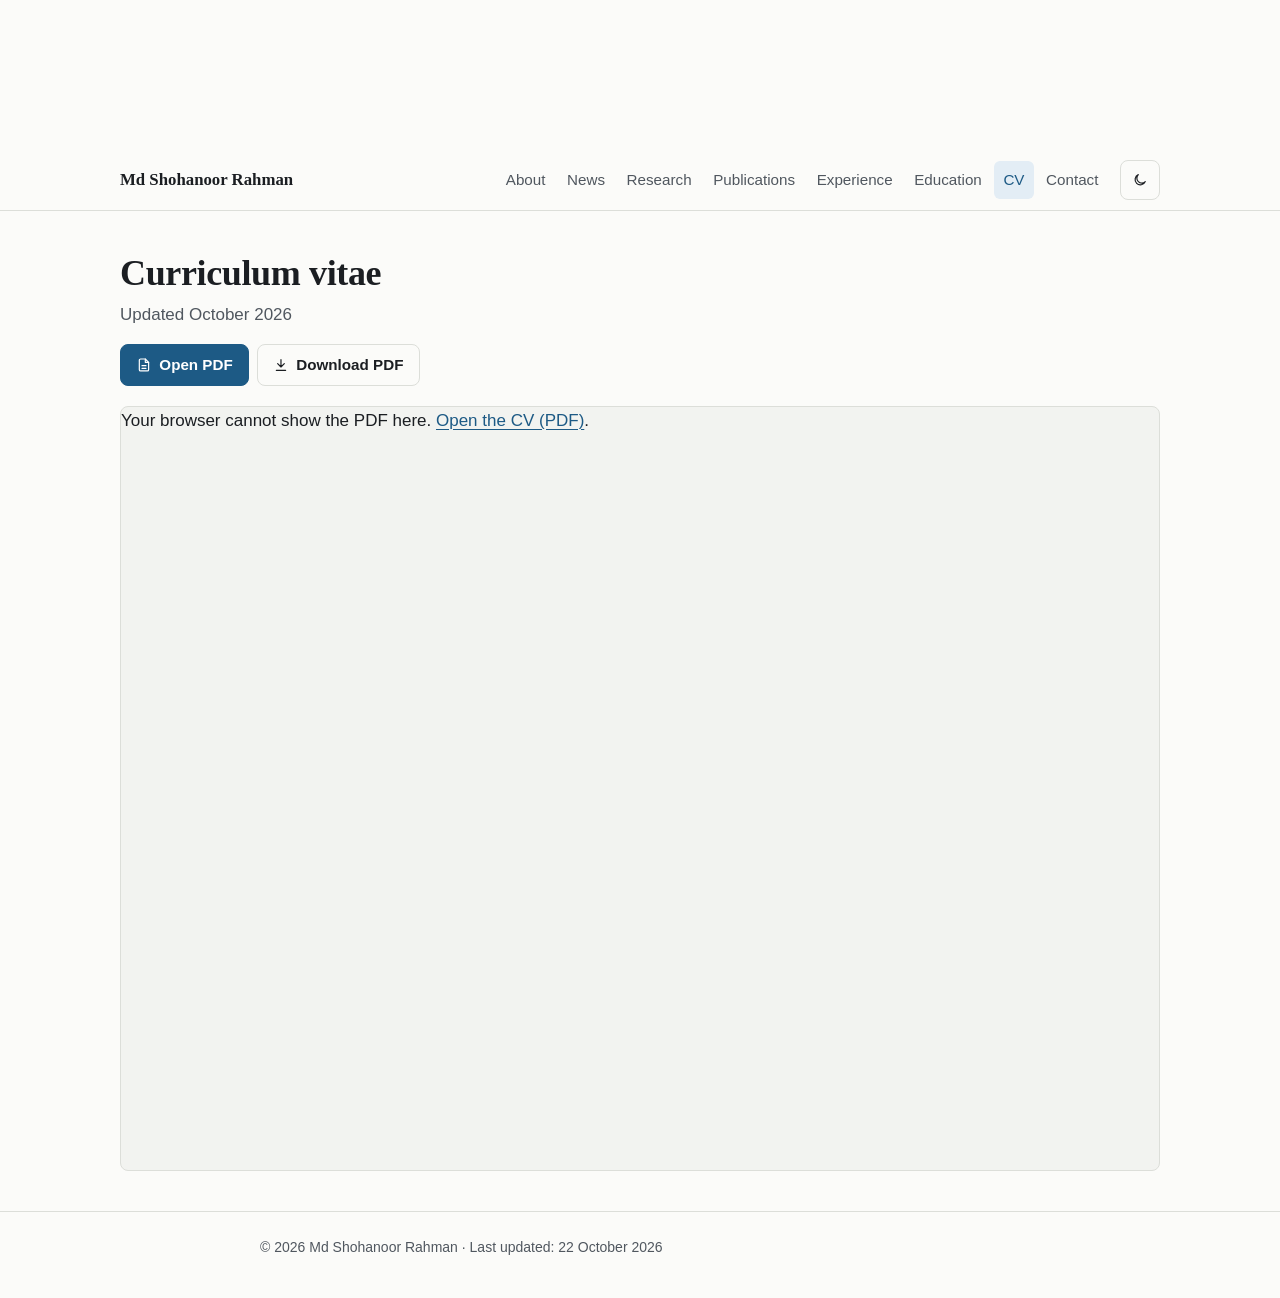
==== cv.html @ 80016733 "Add CV page with embedded PDF on desktop The PDF keeps its existing URL so links already shared stay" ====
<!DOCTYPE html>
<html lang="en">
<head>
<meta charset="utf-8">
<meta name="viewport" content="width=device-width, initial-scale=1">
<title>CV: Md Shohanoor Rahman</title>
<meta name="description" content="Curriculum vitae of Md Shohanoor Rahman, software engineer in Dhaka working on trustworthy machine learning for medical imaging.">
<link rel="canonical" href="https://srahman7900.github.io/cv.html">
<link rel="icon" href="favicon.svg" type="image/svg+xml">
<meta name="theme-color" content="#fbfbf9" media="(prefers-color-scheme: light)">
<meta name="theme-color" content="#14171a" media="(prefers-color-scheme: dark)">
<meta property="og:type" content="website">
<meta property="og:title" content="CV: Md Shohanoor Rahman">
<meta property="og:description" content="Curriculum vitae of Md Shohanoor Rahman, software engineer in Dhaka working on trustworthy machine learning for medical imaging.">
<meta property="og:url" content="https://srahman7900.github.io/cv.html">
<meta property="og:image" content="https://srahman7900.github.io/assets/img/portrait.jpg">
<meta name="twitter:card" content="summary">
<script>document.documentElement.classList.add('js');try{var t=localStorage.getItem('theme');if(t==='light'||t==='dark')document.documentElement.setAttribute('data-theme',t)}catch(e){}</script>
<link rel="stylesheet" href="assets/css/style.css">
<script src="assets/js/main.js" defer></script>
</head>
<body id="top">

<svg xmlns="http://www.w3.org/2000/svg" hidden>
  <symbol id="i-pdf" viewBox="0 0 24 24" fill="none" stroke="currentColor" stroke-width="1.8" stroke-linejoin="round" stroke-linecap="round"><path d="M14 3H7a2 2 0 0 0-2 2v14a2 2 0 0 0 2 2h10a2 2 0 0 0 2-2V8z"/><path d="M14 3v5h5M9 13h6M9 17h6"/></symbol>
  <symbol id="i-download" viewBox="0 0 24 24" fill="none" stroke="currentColor" stroke-width="1.8" stroke-linejoin="round" stroke-linecap="round"><path d="M12 4v11M7 10l5 5 5-5M5 20h14"/></symbol>
  <symbol id="i-moon" viewBox="0 0 24 24" fill="none" stroke="currentColor" stroke-width="1.8" stroke-linejoin="round" stroke-linecap="round"><path d="M20 14.5A8 8 0 1 1 9.5 4a6.5 6.5 0 0 0 10.5 10.5z"/></symbol>
  <symbol id="i-sun" viewBox="0 0 24 24" fill="none" stroke="currentColor" stroke-width="1.8" stroke-linecap="round"><circle cx="12" cy="12" r="4"/><path d="M12 2v2M12 20v2M2 12h2M20 12h2M4.9 4.9l1.4 1.4M17.7 17.7l1.4 1.4M4.9 19.1l1.4-1.4M17.7 6.3l1.4-1.4"/></symbol>
  <symbol id="i-menu" viewBox="0 0 24 24" fill="none" stroke="currentColor" stroke-width="1.8" stroke-linecap="round"><path d="M4 7h16M4 12h16M4 17h16"/></symbol>
</svg>

<a class="skip-link" href="#main">Skip to content</a>

<header class="site-header">
  <div class="nav-wrap">
    <a class="brand" href="index.html">Md Shohanoor Rahman</a>
    <nav aria-label="Main">
      <button class="menu-btn" type="button" aria-expanded="false" aria-controls="nav-list">
        <svg class="icon" aria-hidden="true"><use href="#i-menu"/></svg>Menu
      </button>
      <ul class="nav-list" id="nav-list">
        <li><a href="index.html#about">About</a></li>
        <li><a href="index.html#news">News</a></li>
        <li><a href="index.html#research">Research</a></li>
        <li><a href="index.html#publications">Publications</a></li>
        <li><a href="index.html#experience">Experience</a></li>
        <li><a href="index.html#education">Education</a></li>
        <li><a href="cv.html" aria-current="page">CV</a></li>
        <li><a href="index.html#contact">Contact</a></li>
      </ul>
    </nav>
    <button class="icon-btn theme-btn" type="button" aria-label="Switch colour theme">
      <svg class="icon i-moon" aria-hidden="true"><use href="#i-moon"/></svg>
      <svg class="icon i-sun" aria-hidden="true"><use href="#i-sun"/></svg>
    </button>
  </div>
</header>

<main id="main" class="wrap cv-wrap">
  <div class="cv-head">
    <h1>Curriculum vitae</h1>
    <p class="muted">Updated October 2026</p>
    <ul class="btn-row">
      <li><a class="btn btn-primary" href="Shohanoor_Rahman_CV.pdf"><svg class="icon" aria-hidden="true"><use href="#i-pdf"/></svg>Open PDF</a></li>
      <li><a class="btn" href="Shohanoor_Rahman_CV.pdf" download="Shohanoor_Rahman_CV.pdf"><svg class="icon" aria-hidden="true"><use href="#i-download"/></svg>Download PDF</a></li>
    </ul>
    <p class="cv-mobile-note muted small">On a phone, the PDF opens in your browser&rsquo;s own viewer.</p>
  </div>

  <!-- Embedded on desktop only; hidden under 768 px by the stylesheet -->
  <object class="cv-frame" data="Shohanoor_Rahman_CV.pdf#view=FitH" type="application/pdf" aria-label="CV of Md Shohanoor Rahman (PDF)">
    <p>Your browser cannot show the PDF here. <a href="Shohanoor_Rahman_CV.pdf">Open the CV (PDF)</a>.</p>
  </object>
</main>

<footer class="site-footer">
  <div class="wrap">
    <p>&copy; 2026 Md Shohanoor Rahman · Last updated: 22 October 2026</p>
  </div>
</footer>

</body>
</html>
---- assets/css/style.css ----
/* Md Shohanoor Rahman: site styles. One file, no build step. */

/* ---------- Colour tokens (light by default) ---------- */
:root {
  color-scheme: light;
  --bg: #fbfbf9;
  --surface: #f2f3f0;
  --text: #1b1e22;
  --muted: #50575f;
  --rule: #dcded9;
  --accent: #1d5a85;
  --accent-text: #ffffff;
  --accent-soft: #e3edf5;
  --focus: #b35c00;

  --sans: -apple-system, BlinkMacSystemFont, "Segoe UI", Roboto, "Helvetica Neue", Arial, sans-serif;
  --serif: "Iowan Old Style", "Palatino Linotype", Palatino, "Book Antiqua", Georgia, serif;
  --mono: ui-monospace, SFMono-Regular, Menlo, Consolas, monospace;

  --col: 800px;
  --header-h: 60px;
}

/* Dark: follow the system unless the visitor chose light */
@media (prefers-color-scheme: dark) {
  :root:not([data-theme="light"]) {
    color-scheme: dark;
    --bg: #14171a;
    --surface: #1c2125;
    --text: #e6e8ea;
    --muted: #a6aeb6;
    --rule: #2e353b;
    --accent: #82bbe8;
    --accent-text: #0f1215;
    --accent-soft: #1b2a36;
    --focus: #f0a64a;
  }
}
/* Dark: chosen with the toggle */
:root[data-theme="dark"] {
  color-scheme: dark;
  --bg: #14171a;
  --surface: #1c2125;
  --text: #e6e8ea;
  --muted: #a6aeb6;
  --rule: #2e353b;
  --accent: #82bbe8;
  --accent-text: #0f1215;
  --accent-soft: #1b2a36;
  --focus: #f0a64a;
}

/* ---------- Base ---------- */
*, *::before, *::after { box-sizing: border-box; }
html { -webkit-text-size-adjust: 100%; scroll-padding-top: calc(var(--header-h) + 12px); }
@media (prefers-reduced-motion: no-preference) {
  html { scroll-behavior: smooth; }
}
body {
  margin: 0;
  background: var(--bg);
  color: var(--text);
  font-family: var(--sans);
  font-size: 1.0625rem;
  line-height: 1.6;
  overflow-wrap: break-word;
}
img, svg { display: block; max-width: 100%; }
a { color: var(--accent); text-underline-offset: 0.18em; text-decoration-thickness: 1px; }
a:hover { text-decoration-thickness: 2px; }
:focus-visible { outline: 3px solid var(--focus); outline-offset: 2px; border-radius: 3px; }
p { margin: 0 0 1rem; }
ul, ol { margin: 0 0 1rem; padding-left: 1.25rem; }
li { margin-bottom: 0.4rem; }
h1, h2, h3, h4 { line-height: 1.25; margin: 0 0 0.75rem; }
h1 { font-family: var(--serif); font-size: 2.25rem; font-weight: 600; letter-spacing: -0.01em; }
h2 { font-family: var(--serif); font-size: 1.5rem; font-weight: 600; }
h3 { font-size: 1.125rem; font-weight: 650; }
h4 { font-size: 1rem; font-weight: 650; margin-top: 1.25rem; }
.small { font-size: 0.9rem; }
.muted { color: var(--muted); }

.icon { width: 1.05em; height: 1.05em; flex: none; }
.visually-hidden {
  position: absolute !important; width: 1px; height: 1px; overflow: hidden;
  clip: rect(0 0 0 0); white-space: nowrap;
}

/* Skip link: visible only on keyboard focus */
.skip-link {
  position: absolute; left: 1rem; top: -100px; z-index: 100;
  background: var(--accent); color: var(--accent-text);
  padding: 0.5rem 0.9rem; border-radius: 6px; text-decoration: none;
}
.skip-link:focus { top: 0.75rem; }

/* ---------- Header and navigation ---------- */
.site-header {
  position: sticky; top: 0; z-index: 50;
  background: var(--bg);
  border-bottom: 1px solid var(--rule);
}
.nav-wrap {
  max-width: 1080px; margin: 0 auto; padding: 0 1.25rem;
  height: var(--header-h);
  display: flex; align-items: center; gap: 0.75rem;
}
.brand {
  font-family: var(--serif); font-weight: 600; font-size: 1.05rem;
  color: var(--text); text-decoration: none; margin-right: auto; white-space: nowrap;
}
.nav-list {
  list-style: none; margin: 0; padding: 0;
  display: flex; gap: 0.15rem;
}
.nav-list li { margin: 0; }
.nav-list a {
  display: block; padding: 0.4rem 0.6rem; border-radius: 6px;
  color: var(--muted); text-decoration: none; font-size: 0.95rem;
}
.nav-list a:hover { color: var(--text); background: var(--surface); }
.nav-list a.active, .nav-list a[aria-current="page"] { color: var(--accent); background: var(--accent-soft); }

.icon-btn, .menu-btn {
  display: inline-flex; align-items: center; justify-content: center; gap: 0.4rem;
  min-width: 40px; height: 40px; padding: 0 0.6rem;
  border: 1px solid var(--rule); border-radius: 8px;
  background: transparent; color: var(--text); font: inherit; font-size: 0.95rem;
  cursor: pointer;
}
.icon-btn:hover, .menu-btn:hover { background: var(--surface); }
.menu-btn { display: none; }

/* Theme icon: show the sun in dark mode, the moon in light mode */
.theme-btn .i-sun { display: none; }
:root[data-theme="dark"] .theme-btn .i-sun { display: block; }
:root[data-theme="dark"] .theme-btn .i-moon { display: none; }
@media (prefers-color-scheme: dark) {
  :root:not([data-theme="light"]) .theme-btn .i-sun { display: block; }
  :root:not([data-theme="light"]) .theme-btn .i-moon { display: none; }
}

/* Compact menu below 900 px (only when JS runs; without JS the links wrap) */
@media (max-width: 899px) {
  .js .menu-btn { display: inline-flex; }
  .js .nav-list {
    display: none;
    position: absolute; left: 0; right: 0; top: var(--header-h);
    flex-direction: column; gap: 0;
    background: var(--bg); border-bottom: 1px solid var(--rule);
    padding: 0.5rem 1.25rem 1rem;
    box-shadow: 0 8px 16px rgba(0, 0, 0, 0.08);
  }
  .js .nav-list.open { display: flex; }
  .js .nav-list a { padding: 0.65rem 0.5rem; font-size: 1rem; }
  html:not(.js) .nav-wrap { height: auto; flex-wrap: wrap; padding-block: 0.5rem; }
  html:not(.js) .nav-list { flex-wrap: wrap; }
}

/* ---------- Layout ---------- */
.wrap { max-width: var(--col); margin: 0 auto; padding: 0 1.25rem; }
main section {
  padding: 3rem 0;
  border-top: 1px solid var(--rule);
}
main section:first-child { border-top: 0; }
.lead { font-size: 1.125rem; }

/* ---------- Hero ---------- */
.hero {
  display: grid; gap: 1.75rem; align-items: center;
  grid-template-columns: 1fr auto;
  padding: 3.5rem 0 3rem;
}
.hero h1 { margin-bottom: 0.6rem; }
.identity { font-size: 1.2rem; line-height: 1.5; margin-bottom: 0.75rem; max-width: 34em; }
.status-line { color: var(--muted); margin-bottom: 1.5rem; }
.portrait {
  width: 176px; height: 176px; border-radius: 50%;
  object-fit: cover; background: var(--surface);
  border: 1px solid var(--rule);
}
@media (max-width: 640px) {
  .hero { grid-template-columns: 1fr; padding-top: 2rem; gap: 1.25rem; }
  .hero picture { order: -1; }
  .portrait { width: 112px; height: 112px; }
  h1 { font-size: 1.95rem; }
  .identity { font-size: 1.1rem; }
}

/* ---------- Buttons ---------- */
.btn-row { display: flex; flex-wrap: wrap; gap: 0.5rem; margin: 0; padding: 0; list-style: none; }
.btn-row li { margin: 0; }
.btn {
  display: inline-flex; align-items: center; gap: 0.45rem;
  min-height: 42px; padding: 0.45rem 0.95rem;
  border: 1px solid var(--rule); border-radius: 8px;
  background: transparent; color: var(--text);
  font: inherit; font-size: 0.95rem; font-weight: 550; line-height: 1.2;
  text-decoration: none; cursor: pointer;
}
.btn:hover { border-color: var(--accent); color: var(--accent); }
.btn-primary { background: var(--accent); border-color: var(--accent); color: var(--accent-text); }
.btn-primary:hover { color: var(--accent-text); filter: brightness(1.08); }
.btn-sm { min-height: 34px; padding: 0.25rem 0.7rem; font-size: 0.85rem; border-radius: 6px; }

/* ---------- Chips ---------- */
.chips { list-style: none; padding: 0; margin: 1.25rem 0 0; display: flex; flex-wrap: wrap; gap: 0.45rem; }
.chips li {
  margin: 0; padding: 0.2rem 0.7rem;
  border: 1px solid var(--rule); border-radius: 999px;
  font-size: 0.875rem; color: var(--muted);
}

/* ---------- News ---------- */
.news { list-style: none; padding: 0; margin: 0; }
.news li {
  display: grid; grid-template-columns: 6.5rem 1fr; gap: 0.25rem 1rem;
  padding: 0.6rem 0; margin: 0; border-bottom: 1px solid var(--rule);
}
.news li:last-child { border-bottom: 0; }
.news time { color: var(--muted); font-size: 0.95rem; font-variant-numeric: tabular-nums; padding-top: 0.05rem; }
@media (max-width: 520px) {
  .news li { grid-template-columns: 1fr; }
}

/* ---------- Featured study card ---------- */
.card {
  border: 1px solid var(--rule); border-radius: 12px;
  padding: 1.5rem 1.5rem 1.25rem;
}
.card h3 { font-size: 1.2rem; line-height: 1.35; }
.authors { margin-bottom: 0.35rem; }
.venue { font-style: italic; margin-bottom: 0.6rem; }
.question { font-size: 1.075rem; margin-top: 1rem; }
.question b { font-weight: 650; }

.tiles {
  list-style: none; padding: 0; margin: 1.25rem 0;
  display: grid; grid-template-columns: repeat(4, 1fr); gap: 0.6rem;
}
.tiles li {
  margin: 0; padding: 0.85rem 0.8rem;
  background: var(--surface); border-radius: 8px;
}
.tiles .num {
  display: block; font-family: var(--serif); font-size: 1.5rem; font-weight: 600;
  line-height: 1.15; color: var(--text); font-variant-numeric: tabular-nums;
}
.tiles .cap { display: block; font-size: 0.85rem; color: var(--muted); line-height: 1.4; margin-top: 0.3rem; }
@media (max-width: 640px) {
  .tiles { grid-template-columns: repeat(2, 1fr); }
}

/* Method outline: boxes joined by arrows; stacks on small screens */
.method { margin: 1.5rem 0 0.5rem; }
.method svg { width: 100%; height: auto; }
.method .flow-v { display: none; margin: 0 auto; max-width: 260px; }
.method figcaption { font-size: 0.875rem; color: var(--muted); margin-top: 0.5rem; }
@media (max-width: 640px) {
  .method .flow-h { display: none; }
  .method .flow-v { display: block; }
}
.flow-box { fill: var(--surface); stroke: var(--rule); }
.flow-box.end { fill: var(--accent-soft); stroke: var(--accent); }
.flow-text { fill: var(--text); font-family: var(--sans); font-size: 13px; }
.flow-arrow { stroke: var(--muted); fill: none; stroke-width: 1.5; }
.flow-head { fill: var(--muted); }

.limits {
  font-size: 0.875rem; color: var(--muted);
  border-top: 1px solid var(--rule); padding-top: 0.85rem; margin: 1.25rem 0 1rem;
}

/* ---------- Publications ---------- */
.pub-group { margin-top: 2rem; }
.pub-group:first-of-type { margin-top: 0; }
.pub-group > h3 { font-size: 0.85rem; text-transform: uppercase; letter-spacing: 0.06em; color: var(--muted); font-weight: 600; }
.pub { padding: 1rem 0 1.1rem; border-bottom: 1px solid var(--rule); }
.pub:last-child { border-bottom: 0; }
.pub-title { font-weight: 650; margin-bottom: 0.3rem; }
.pub-id { color: var(--muted); font-weight: 500; font-variant-numeric: tabular-nums; margin-right: 0.25rem; }
.pub p { margin-bottom: 0.3rem; }
.tags { list-style: none; padding: 0; margin: 0.45rem 0 0.65rem; display: flex; flex-wrap: wrap; gap: 0.35rem; }
.tags li {
  margin: 0; font-size: 0.78rem; font-weight: 600; letter-spacing: 0.02em;
  padding: 0.1rem 0.5rem; border-radius: 4px;
  background: var(--accent-soft); color: var(--text);
}
.bib { margin-top: 0.75rem; }
.bib[hidden] { display: none; }
.bib pre {
  margin: 0; padding: 0.85rem 1rem; overflow-x: auto;
  background: var(--surface); border-radius: 8px;
  font-family: var(--mono); font-size: 0.8rem; line-height: 1.5;
}
.bib-bar { display: flex; align-items: center; gap: 0.75rem; margin-top: 0.5rem; }
.copy-status { font-size: 0.85rem; color: var(--muted); }

/* ---------- Experience and education entries ---------- */
.entry { margin-bottom: 2rem; }
.entry:last-child { margin-bottom: 0; }
.entry h3 { margin-bottom: 0.2rem; }
.meta { color: var(--muted); font-size: 0.95rem; margin-bottom: 0.6rem; }
.role { margin-bottom: 0.5rem; }
.projects { list-style: none; padding: 0; }
.projects li { margin-bottom: 0.9rem; }
.stack { display: block; font-size: 0.85rem; color: var(--muted); margin-top: 0.1rem; }

details.coursework { margin-top: 1rem; }
details.coursework summary {
  cursor: pointer; font-weight: 600; padding: 0.35rem 0; width: fit-content;
}
.course-grid {
  list-style: none; padding: 0; margin: 0.75rem 0 0;
  display: grid; grid-template-columns: 1fr; gap: 0.3rem 1.5rem;
  font-size: 0.95rem;
}
.course-grid li { margin: 0; }
@media (min-width: 768px) {
  .course-grid { grid-template-columns: repeat(3, 1fr); }
}

/* ---------- Skills ---------- */
.skills { margin: 0; }
.skills div { display: grid; grid-template-columns: 13rem 1fr; gap: 1rem; padding: 0.55rem 0; border-bottom: 1px solid var(--rule); }
.skills div:last-child { border-bottom: 0; }
.skills dt { font-weight: 650; }
.skills dd { margin: 0; }
@media (max-width: 640px) {
  .skills div { grid-template-columns: 1fr; gap: 0.15rem; }
}

/* ---------- Training ---------- */
.sub { margin-top: 1.75rem; }
.sub:first-of-type { margin-top: 0; }
.cert-list li { margin-bottom: 0.3rem; }
.minor { font-size: 0.925rem; color: var(--muted); }

/* ---------- Contact ---------- */
.contact-links { margin-top: 1rem; }
.email-text { margin-top: 1rem; color: var(--muted); }

/* ---------- Footer ---------- */
.site-footer {
  border-top: 1px solid var(--rule);
  padding: 1.5rem 0 2.5rem; color: var(--muted); font-size: 0.875rem;
}
.site-footer p { margin: 0; }

/* ---------- CV page ---------- */
.cv-head { padding: 2.5rem 0 1.25rem; }
.cv-head h1 { margin-bottom: 0.3rem; }
.cv-frame {
  display: block; width: 100%; height: 85vh;
  border: 1px solid var(--rule); border-radius: 8px; background: var(--surface);
  margin-bottom: 2.5rem;
}
.cv-wrap { max-width: 1080px; }
@media (max-width: 767px) {
  .cv-frame { display: none; }
  .cv-mobile-note { display: block; }
}
.cv-mobile-note { display: none; margin-top: 1.25rem; }

/* ---------- 404 ---------- */
.notfound { padding: 5rem 0; }

/* ---------- Print: ink-light summary ---------- */
@media print {
  :root, :root[data-theme="dark"] {
    color-scheme: light;
    --bg: #fff; --surface: #fff; --text: #000; --muted: #333; --rule: #bbb;
    --accent: #000; --accent-soft: #fff; --accent-text: #000;
  }
  body { font-size: 10.5pt; line-height: 1.45; }
  .site-header, .skip-link, .btn-row, .theme-btn, .bib, .actions, .method, .portrait, picture, .cv-frame { display: none !important; }
  main section { padding: 1rem 0; break-inside: auto; }
  .hero { display: block; padding: 0 0 0.5rem; }
  h2, h3 { break-after: avoid; }
  .entry, .pub, .tiles li { break-inside: avoid; }
  .card { border: 0; padding: 0; }
  .tiles li { border: 1px solid var(--rule); }
  a { color: #000; text-decoration: none; }
  a[href^="http"]::after, a[href^="mailto"]::after { content: " (" attr(href) ")"; font-size: 0.85em; word-break: break-all; }
  .nav-list a::after, .chips a::after { content: none; }
}
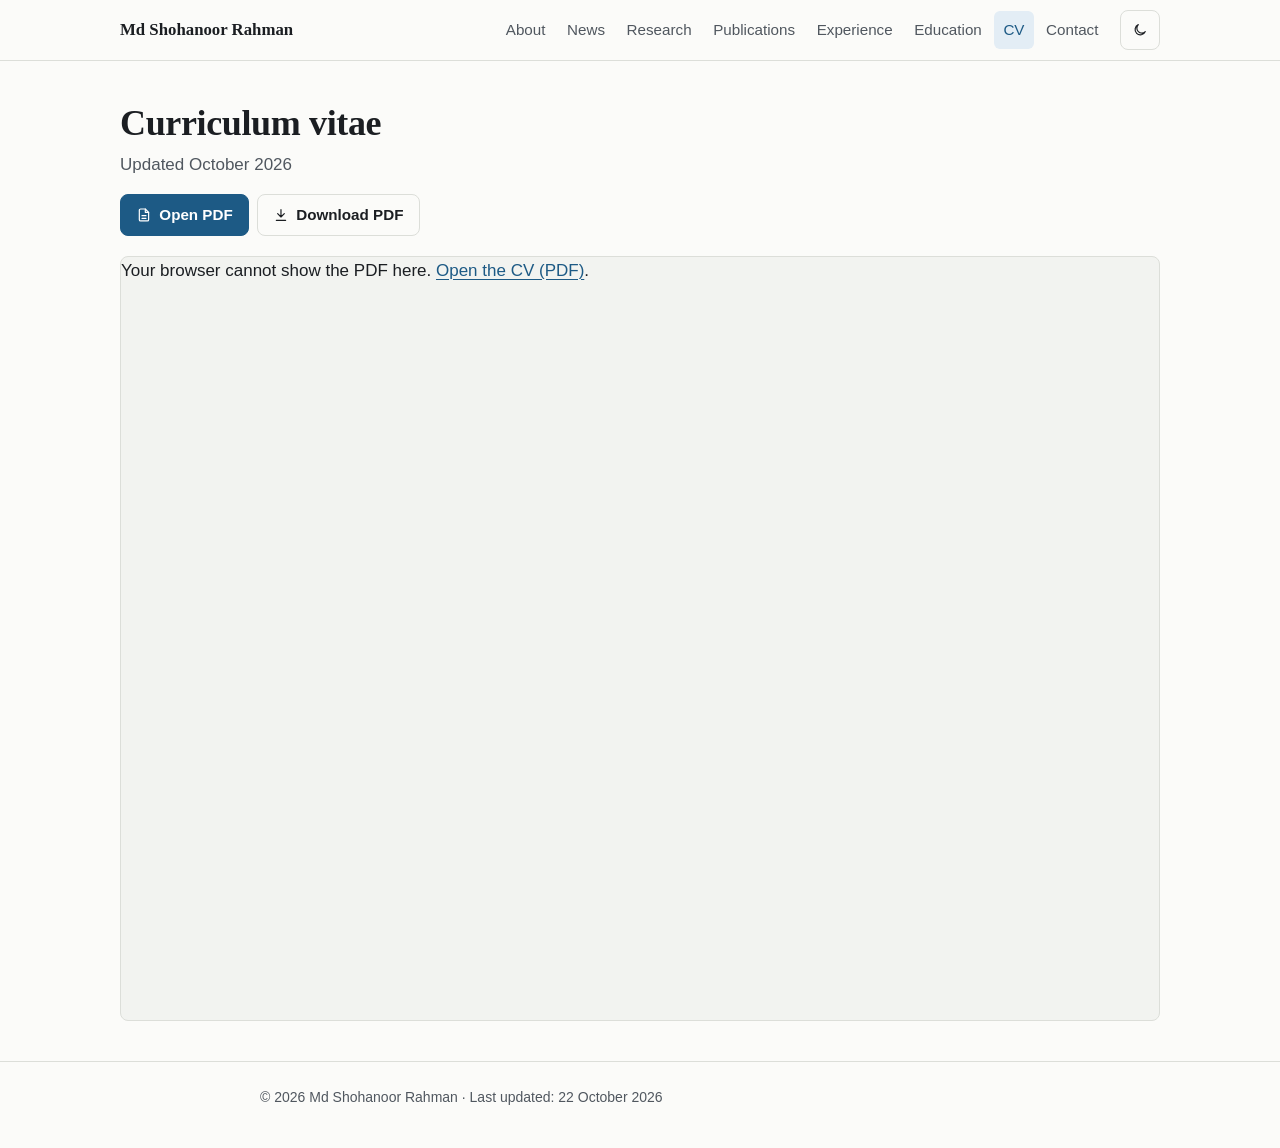
==== commit 9cce290b: "Fix layout issues found in verification Hide the icon sprite (the svg display rule overrode [hidden]" ====
--- a/cv.html
+++ b/cv.html
@@ -68,7 +68,7 @@
   </div>
 
   <!-- Embedded on desktop only; hidden under 768 px by the stylesheet -->
-  <object class="cv-frame" data="Shohanoor_Rahman_CV.pdf#view=FitH" type="application/pdf" aria-label="CV of Md Shohanoor Rahman (PDF)">
+  <object class="cv-frame" data="Shohanoor_Rahman_CV.pdf#view=FitH" type="application/pdf" title="CV of Md Shohanoor Rahman (PDF)">
     <p>Your browser cannot show the PDF here. <a href="Shohanoor_Rahman_CV.pdf">Open the CV (PDF)</a>.</p>
   </object>
 </main>
--- a/assets/css/style.css
+++ b/assets/css/style.css
@@ -66,6 +66,7 @@
   overflow-wrap: break-word;
 }
 img, svg { display: block; max-width: 100%; }
+[hidden] { display: none !important; }
 a { color: var(--accent); text-underline-offset: 0.18em; text-decoration-thickness: 1px; }
 a:hover { text-decoration-thickness: 2px; }
 :focus-visible { outline: 3px solid var(--focus); outline-offset: 2px; border-radius: 3px; }
@@ -173,8 +174,9 @@
   padding: 3.5rem 0 3rem;
 }
 .hero h1 { margin-bottom: 0.6rem; }
+.hero-links { grid-column: 1 / -1; }
 .identity { font-size: 1.2rem; line-height: 1.5; margin-bottom: 0.75rem; max-width: 34em; }
-.status-line { color: var(--muted); margin-bottom: 1.5rem; }
+.status-line { color: var(--muted); margin-bottom: 0; }
 .portrait {
   width: 176px; height: 176px; border-radius: 50%;
   object-fit: cover; background: var(--surface);
@@ -250,6 +252,7 @@
 .tiles .cap { display: block; font-size: 0.85rem; color: var(--muted); line-height: 1.4; margin-top: 0.3rem; }
 @media (max-width: 640px) {
   .tiles { grid-template-columns: repeat(2, 1fr); }
+  .card { padding: 1.1rem 1rem 1rem; }
 }
 
 /* Method outline: boxes joined by arrows; stacks on small screens */
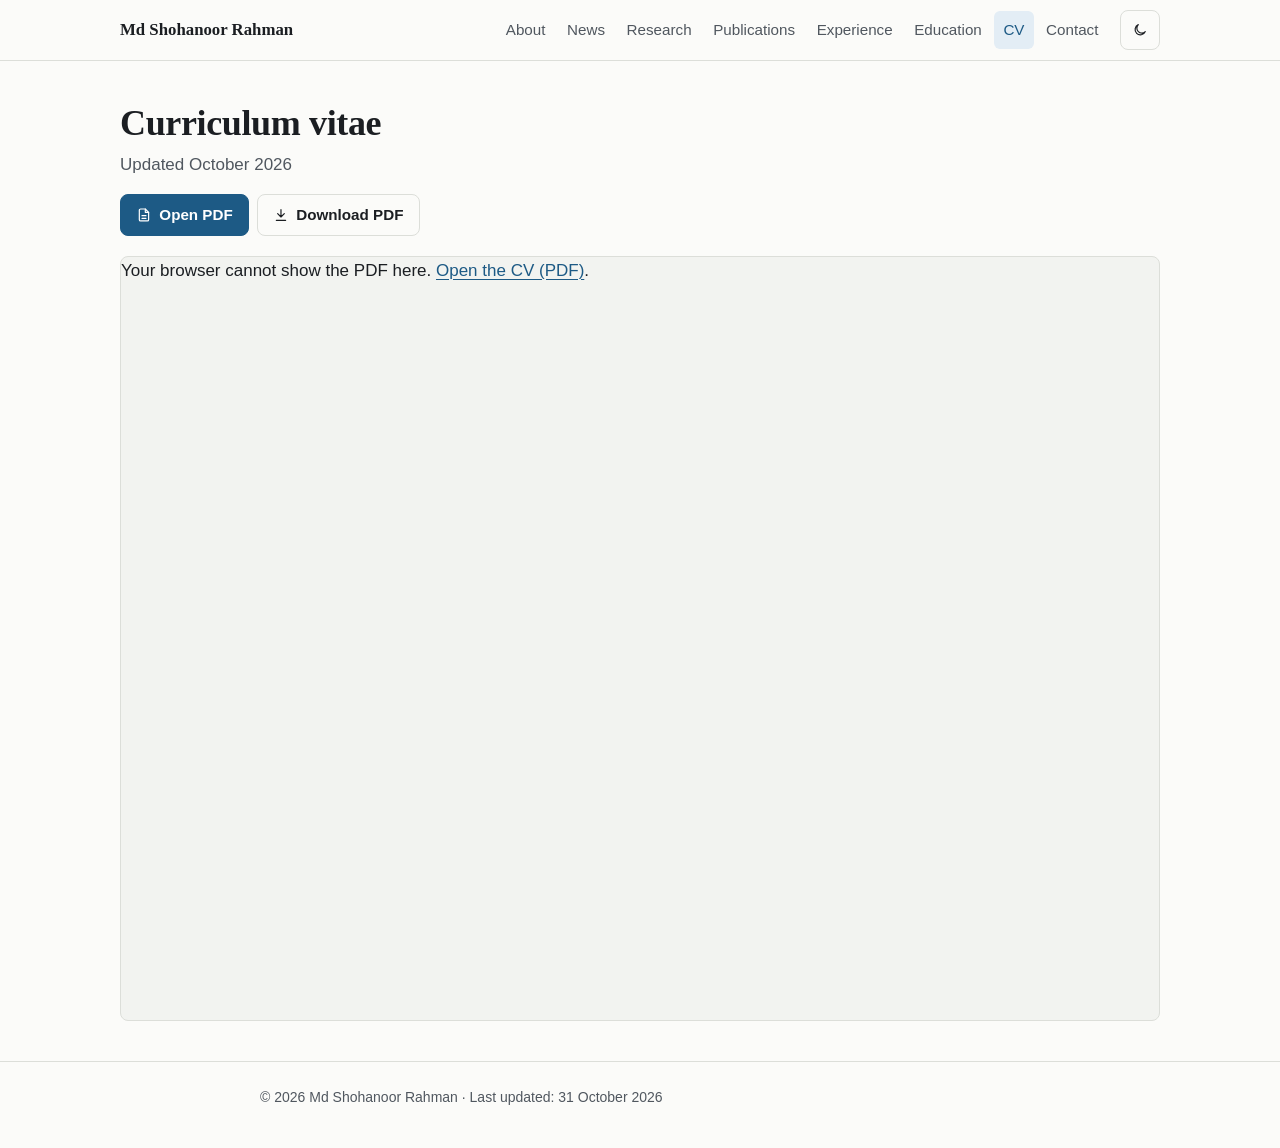
==== commit 54e5a657: "Update site to the final melanoma audit manuscript New title and findings from the final version: ma" ====
--- a/cv.html
+++ b/cv.html
@@ -4,14 +4,14 @@
 <meta charset="utf-8">
 <meta name="viewport" content="width=device-width, initial-scale=1">
 <title>CV: Md Shohanoor Rahman</title>
-<meta name="description" content="Curriculum vitae of Md Shohanoor Rahman, software engineer in Dhaka working on trustworthy machine learning for medical imaging.">
+<meta name="description" content="Curriculum vitae of Md Shohanoor Rahman, software engineer in Dhaka doing research in generative AI and computer vision.">
 <link rel="canonical" href="https://srahman7900.github.io/cv.html">
 <link rel="icon" href="favicon.svg" type="image/svg+xml">
 <meta name="theme-color" content="#fbfbf9" media="(prefers-color-scheme: light)">
 <meta name="theme-color" content="#14171a" media="(prefers-color-scheme: dark)">
 <meta property="og:type" content="website">
 <meta property="og:title" content="CV: Md Shohanoor Rahman">
-<meta property="og:description" content="Curriculum vitae of Md Shohanoor Rahman, software engineer in Dhaka working on trustworthy machine learning for medical imaging.">
+<meta property="og:description" content="Curriculum vitae of Md Shohanoor Rahman, software engineer in Dhaka doing research in generative AI and computer vision.">
 <meta property="og:url" content="https://srahman7900.github.io/cv.html">
 <meta property="og:image" content="https://srahman7900.github.io/assets/img/portrait.jpg">
 <meta name="twitter:card" content="summary">
@@ -75,7 +75,7 @@
 
 <footer class="site-footer">
   <div class="wrap">
-    <p>&copy; 2026 Md Shohanoor Rahman · Last updated: 22 October 2026</p>
+    <p>&copy; 2026 Md Shohanoor Rahman · Last updated: 31 October 2026</p>
   </div>
 </footer>
 
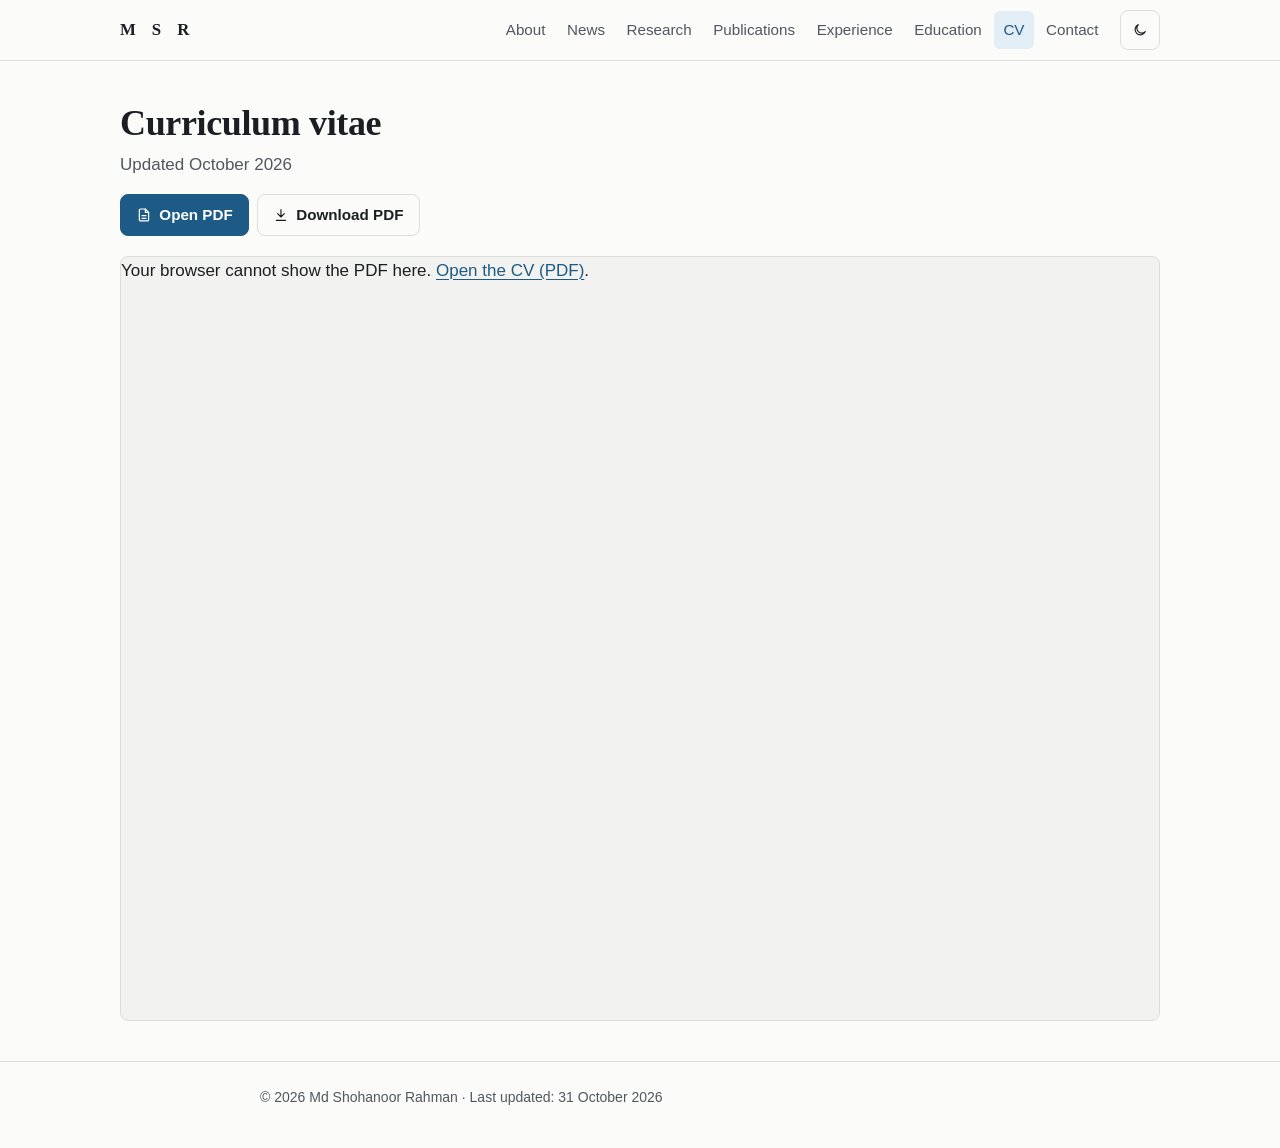
==== commit 19ae0568: "Update CV PDF and simplify brand name in header" ====
--- a/cv.html
+++ b/cv.html
@@ -33,7 +33,7 @@
 
 <header class="site-header">
   <div class="nav-wrap">
-    <a class="brand" href="index.html">Md Shohanoor Rahman</a>
+    <a class="brand" href="index.html">MSR</a>
     <nav aria-label="Main">
       <button class="menu-btn" type="button" aria-expanded="false" aria-controls="nav-list">
         <svg class="icon" aria-hidden="true"><use href="#i-menu"/></svg>Menu
--- a/assets/css/style.css
+++ b/assets/css/style.css
@@ -107,7 +107,7 @@
   display: flex; align-items: center; gap: 0.75rem;
 }
 .brand {
-  font-family: var(--serif); font-weight: 600; font-size: 1.05rem;
+  font-family: var(--serif); font-weight: 600; font-size: 1.05rem; letter-spacing: 1rem;
   color: var(--text); text-decoration: none; margin-right: auto; white-space: nowrap;
 }
 .nav-list {
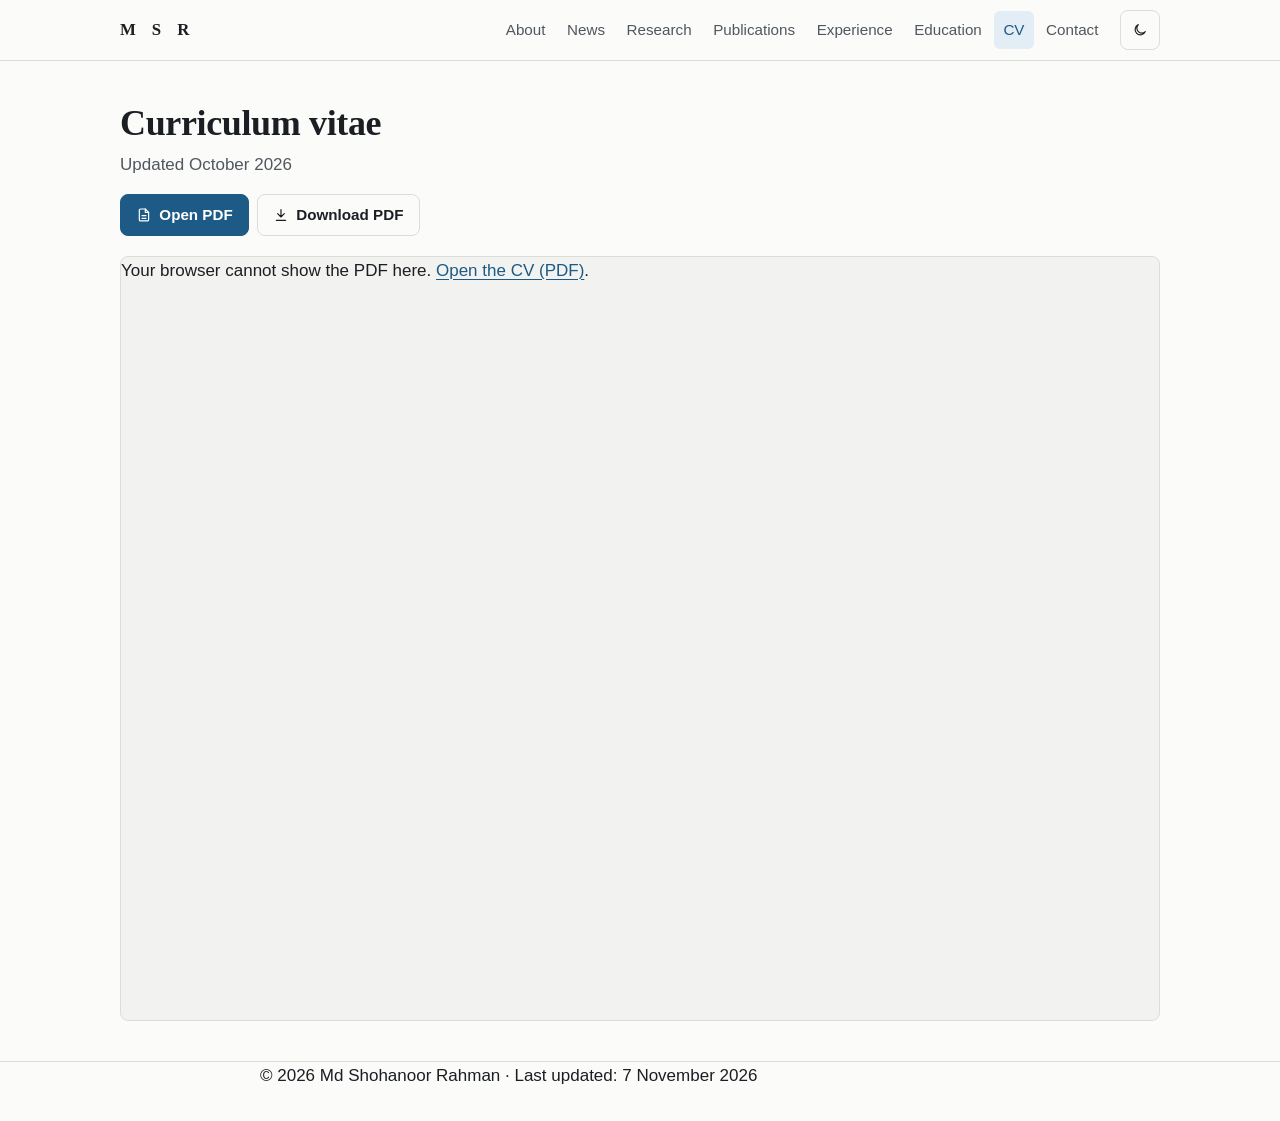
==== commit 01169158: "Add interests and education grid, collaboration form, and footer contact with view count Co-Authored" ====
--- a/cv.html
+++ b/cv.html
@@ -18,6 +18,7 @@
 <script>document.documentElement.classList.add('js');try{var t=localStorage.getItem('theme');if(t==='light'||t==='dark')document.documentElement.setAttribute('data-theme',t)}catch(e){}</script>
 <link rel="stylesheet" href="assets/css/style.css">
 <script src="assets/js/main.js" defer></script>
+<script data-goatcounter="https://srahman7900.goatcounter.com/count" async src="https://gc.zgo.at/count.js"></script>
 </head>
 <body id="top">
 
@@ -75,7 +76,7 @@
 
 <footer class="site-footer">
   <div class="wrap">
-    <p>&copy; 2026 Md Shohanoor Rahman · Last updated: 31 October 2026</p>
+    <p>&copy; 2026 Md Shohanoor Rahman · Last updated: 7 November 2026</p>
   </div>
 </footer>
 
--- a/assets/css/style.css
+++ b/assets/css/style.css
@@ -12,6 +12,8 @@
   --accent-text: #ffffff;
   --accent-soft: #e3edf5;
   --focus: #b35c00;
+  --ok: #1d6b43;
+  --ok-soft: #e5f3eb;
 
   --sans: -apple-system, BlinkMacSystemFont, "Segoe UI", Roboto, "Helvetica Neue", Arial, sans-serif;
   --serif: "Iowan Old Style", "Palatino Linotype", Palatino, "Book Antiqua", Georgia, serif;
@@ -34,6 +36,8 @@
     --accent-text: #0f1215;
     --accent-soft: #1b2a36;
     --focus: #f0a64a;
+    --ok: #7fd3a4;
+    --ok-soft: #17291f;
   }
 }
 /* Dark: chosen with the toggle */
@@ -48,6 +52,8 @@
   --accent-text: #0f1215;
   --accent-soft: #1b2a36;
   --focus: #f0a64a;
+  --ok: #7fd3a4;
+  --ok-soft: #17291f;
 }
 
 /* ---------- Base ---------- */
@@ -206,12 +212,43 @@
 .btn-primary:hover { color: var(--accent-text); filter: brightness(1.08); }
 .btn-sm { min-height: 34px; padding: 0.25rem 0.7rem; font-size: 0.85rem; border-radius: 6px; }
 
-/* ---------- Chips ---------- */
-.chips { list-style: none; padding: 0; margin: 1.25rem 0 0; display: flex; flex-wrap: wrap; gap: 0.45rem; }
-.chips li {
-  margin: 0; padding: 0.2rem 0.7rem;
-  border: 1px solid var(--rule); border-radius: 999px;
-  font-size: 0.875rem; color: var(--muted);
+/* ---------- Section eyebrow and labels ---------- */
+.eyebrow {
+  display: flex; align-items: center; gap: 0.6rem; margin: 0 0 0.4rem;
+  font-family: var(--mono); font-size: 0.75rem; letter-spacing: 0.08em;
+  text-transform: uppercase; color: var(--accent);
+}
+.eyebrow::before { content: ""; width: 1.75rem; height: 1px; background: currentColor; }
+.label {
+  font-family: var(--mono); font-size: 0.75rem; font-weight: 500; letter-spacing: 0.08em;
+  text-transform: uppercase; color: var(--muted); margin: 0 0 0.75rem;
+}
+
+/* ---------- Hero: collaboration pill ---------- */
+.pill-link {
+  display: inline-flex; align-items: center; gap: 0.5rem; margin-top: 0.9rem;
+  padding: 0.25rem 0.75rem; border-radius: 999px;
+  background: var(--ok-soft); color: var(--ok);
+  font-family: var(--mono); font-size: 0.75rem; letter-spacing: 0.06em; text-transform: uppercase;
+  text-decoration: none;
+}
+.pill-link::before { content: ""; width: 7px; height: 7px; border-radius: 50%; background: currentColor; }
+.pill-link:hover { text-decoration: underline; }
+
+/* ---------- About: interests and education ---------- */
+.about-grid { display: grid; grid-template-columns: 1fr 1fr; gap: 1.5rem 2.5rem; margin-top: 1.75rem; }
+.dot-list, .edu-list { list-style: none; padding: 0; margin: 0; }
+.dot-list li { position: relative; padding-left: 1.1rem; margin-bottom: 0.4rem; }
+.dot-list li::before {
+  content: ""; position: absolute; left: 0.1rem; top: 0.62em;
+  width: 6px; height: 6px; border-radius: 50%; background: var(--accent);
+}
+.edu-list li { display: grid; grid-template-columns: auto 1fr; gap: 0.65rem; margin-bottom: 0.9rem; }
+.edu-list .icon { color: var(--accent); margin-top: 0.25rem; }
+.edu-list b { display: block; font-weight: 600; }
+.edu-list span { display: block; color: var(--muted); font-size: 0.925rem; line-height: 1.45; margin-top: 0.15rem; }
+@media (max-width: 640px) {
+  .about-grid { grid-template-columns: 1fr; }
 }
 
 /* ---------- News ---------- */
@@ -340,16 +377,59 @@
 .cert-list li { margin-bottom: 0.3rem; }
 .minor { font-size: 0.925rem; color: var(--muted); }
 
-/* ---------- Contact ---------- */
-.contact-links { margin-top: 1rem; }
-.email-text { margin-top: 1rem; color: var(--muted); }
-
-/* ---------- Footer ---------- */
-.site-footer {
-  border-top: 1px solid var(--rule);
-  padding: 1.5rem 0 2.5rem; color: var(--muted); font-size: 0.875rem;
-}
+/* ---------- Collaboration form ---------- */
+.collab-checks {
+  list-style: none; padding: 0; margin: 0 0 1.25rem;
+  display: flex; flex-wrap: wrap; gap: 0.35rem 1.5rem; color: var(--muted); font-size: 0.95rem;
+}
+.collab-checks li { display: flex; align-items: center; gap: 0.4rem; margin: 0; }
+.collab-checks .icon { color: var(--accent); }
+.form-grid { display: grid; grid-template-columns: 1fr 1fr; gap: 1rem 1.25rem; }
+.field { display: flex; flex-direction: column; gap: 0.35rem; min-width: 0; }
+.field.full { grid-column: 1 / -1; }
+.field label {
+  font-family: var(--mono); font-size: 0.72rem; letter-spacing: 0.08em;
+  text-transform: uppercase; color: var(--muted);
+}
+.field .req { color: var(--accent); }
+.field input, .field select, .field textarea {
+  width: 100%; min-height: 42px; padding: 0.5rem 0.75rem;
+  font: inherit; font-size: 0.95rem; color: var(--text);
+  background: var(--bg); border: 1px solid var(--rule); border-radius: 8px;
+}
+.field textarea { min-height: 7.5rem; resize: vertical; }
+.field input:hover, .field select:hover, .field textarea:hover { border-color: var(--muted); }
+.form-actions { display: flex; flex-wrap: wrap; align-items: center; gap: 0.75rem 1rem; margin-top: 1.25rem; }
+.form-status { margin: 0; font-size: 0.95rem; }
+.form-status.error { color: var(--focus); }
+.form-note { margin: 0.9rem 0 0; font-size: 0.875rem; color: var(--muted); }
+.hp { position: absolute; left: -9999px; width: 1px; height: 1px; overflow: hidden; }
+@media (max-width: 640px) {
+  .form-grid { grid-template-columns: 1fr; }
+}
+
+/* ---------- Footer: contact, views, date ---------- */
+.site-footer { border-top: 1px solid var(--rule); padding: 0 0 2rem; }
 .site-footer p { margin: 0; }
+.contact { padding: 3rem 0 2rem; }
+.contact p { margin-bottom: 0.9rem; }
+.text-links { list-style: none; padding: 0; margin: 0; display: flex; flex-wrap: wrap; gap: 0.35rem 1.25rem; }
+.text-links li { margin: 0; }
+.footer-bottom {
+  display: flex; flex-wrap: wrap; align-items: center; justify-content: space-between; gap: 0.75rem 1.5rem;
+  padding-top: 1.25rem; border-top: 1px solid var(--rule);
+  color: var(--muted); font-size: 0.875rem;
+}
+.view-count {
+  display: inline-flex; flex-wrap: wrap; align-items: center; gap: 0.4rem;
+  padding: 0.25rem 0.8rem; border: 1px solid var(--rule); border-radius: 999px;
+  background: var(--surface); font-family: var(--mono); font-size: 0.75rem; letter-spacing: 0.04em;
+}
+.view-count::before { content: ""; width: 7px; height: 7px; border-radius: 50%; background: var(--ok); }
+.view-count b { color: var(--text); font-weight: 600; }
+.view-count .lbl { text-transform: uppercase; }
+.view-count img { display: inline-block; width: 18px; height: 13.5px; border-radius: 2px; object-fit: cover; }
+.view-count .country { display: inline-flex; align-items: center; gap: 0.3rem; }
 
 /* ---------- CV page ---------- */
 .cv-head { padding: 2.5rem 0 1.25rem; }
@@ -377,7 +457,7 @@
     --accent: #000; --accent-soft: #fff; --accent-text: #000;
   }
   body { font-size: 10.5pt; line-height: 1.45; }
-  .site-header, .skip-link, .btn-row, .theme-btn, .bib, .actions, .method, .portrait, picture, .cv-frame { display: none !important; }
+  .site-header, .skip-link, .btn-row, .theme-btn, .pill-link, #collaborate, .view-count, .bib, .actions, .method, .portrait, picture, .cv-frame { display: none !important; }
   main section { padding: 1rem 0; break-inside: auto; }
   .hero { display: block; padding: 0 0 0.5rem; }
   h2, h3 { break-after: avoid; }
@@ -386,5 +466,5 @@
   .tiles li { border: 1px solid var(--rule); }
   a { color: #000; text-decoration: none; }
   a[href^="http"]::after, a[href^="mailto"]::after { content: " (" attr(href) ")"; font-size: 0.85em; word-break: break-all; }
-  .nav-list a::after, .chips a::after { content: none; }
-}
+  .nav-list a::after, .text-links a::after { content: none; }
+}
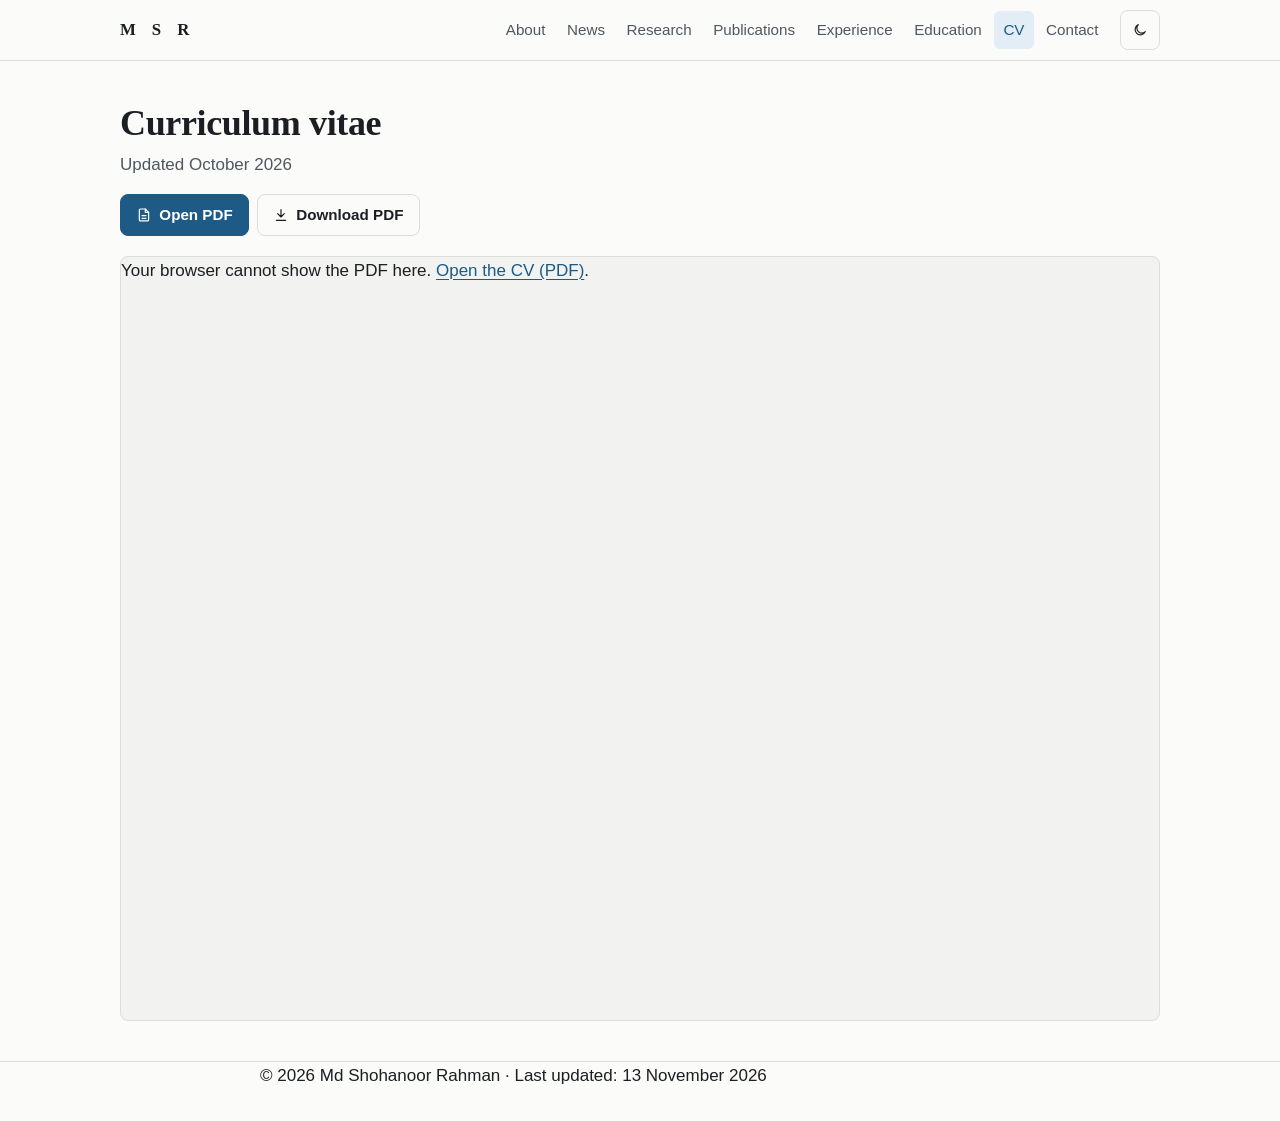
==== commit 66250522: "Remove GoatCounter and the view counter The site now loads no third-party code and contacts no other" ====
--- a/cv.html
+++ b/cv.html
@@ -18,7 +18,6 @@
 <script>document.documentElement.classList.add('js');try{var t=localStorage.getItem('theme');if(t==='light'||t==='dark')document.documentElement.setAttribute('data-theme',t)}catch(e){}</script>
 <link rel="stylesheet" href="assets/css/style.css">
 <script src="assets/js/main.js" defer></script>
-<script data-goatcounter="https://srahman7900.goatcounter.com/count" async src="https://gc.zgo.at/count.js"></script>
 </head>
 <body id="top">
 
@@ -76,7 +75,7 @@
 
 <footer class="site-footer">
   <div class="wrap">
-    <p>&copy; 2026 Md Shohanoor Rahman · Last updated: 7 November 2026</p>
+    <p>&copy; 2026 Md Shohanoor Rahman · Last updated: 13 November 2026</p>
   </div>
 </footer>
 
--- a/assets/css/style.css
+++ b/assets/css/style.css
@@ -408,7 +408,7 @@
   .form-grid { grid-template-columns: 1fr; }
 }
 
-/* ---------- Footer: contact, views, date ---------- */
+/* ---------- Footer: contact and date ---------- */
 .site-footer { border-top: 1px solid var(--rule); padding: 0 0 2rem; }
 .site-footer p { margin: 0; }
 .contact { padding: 3rem 0 2rem; }
@@ -420,16 +420,6 @@
   padding-top: 1.25rem; border-top: 1px solid var(--rule);
   color: var(--muted); font-size: 0.875rem;
 }
-.view-count {
-  display: inline-flex; flex-wrap: wrap; align-items: center; gap: 0.4rem;
-  padding: 0.25rem 0.8rem; border: 1px solid var(--rule); border-radius: 999px;
-  background: var(--surface); font-family: var(--mono); font-size: 0.75rem; letter-spacing: 0.04em;
-}
-.view-count::before { content: ""; width: 7px; height: 7px; border-radius: 50%; background: var(--ok); }
-.view-count b { color: var(--text); font-weight: 600; }
-.view-count .lbl { text-transform: uppercase; }
-.view-count img { display: inline-block; width: 18px; height: 13.5px; border-radius: 2px; object-fit: cover; }
-.view-count .country { display: inline-flex; align-items: center; gap: 0.3rem; }
 
 /* ---------- CV page ---------- */
 .cv-head { padding: 2.5rem 0 1.25rem; }
@@ -457,8 +447,7 @@
     --accent: #000; --accent-soft: #fff; --accent-text: #000;
   }
   body { font-size: 10.5pt; line-height: 1.45; }
-  .site-header, .skip-link, .btn-row, .theme-btn, .pill-link, #collaborate, .view-count, .bib, .actions, .method, .portrait, picture, .cv-frame { display: none !important; }
-  main section { padding: 1rem 0; break-inside: auto; }
+  .site-header, .skip-link, .btn-row, .theme-btn, .pill-link, #collaborate,   main section { padding: 1rem 0; break-inside: auto; }
   .hero { display: block; padding: 0 0 0.5rem; }
   h2, h3 { break-after: avoid; }
   .entry, .pub, .tiles li { break-inside: avoid; }
